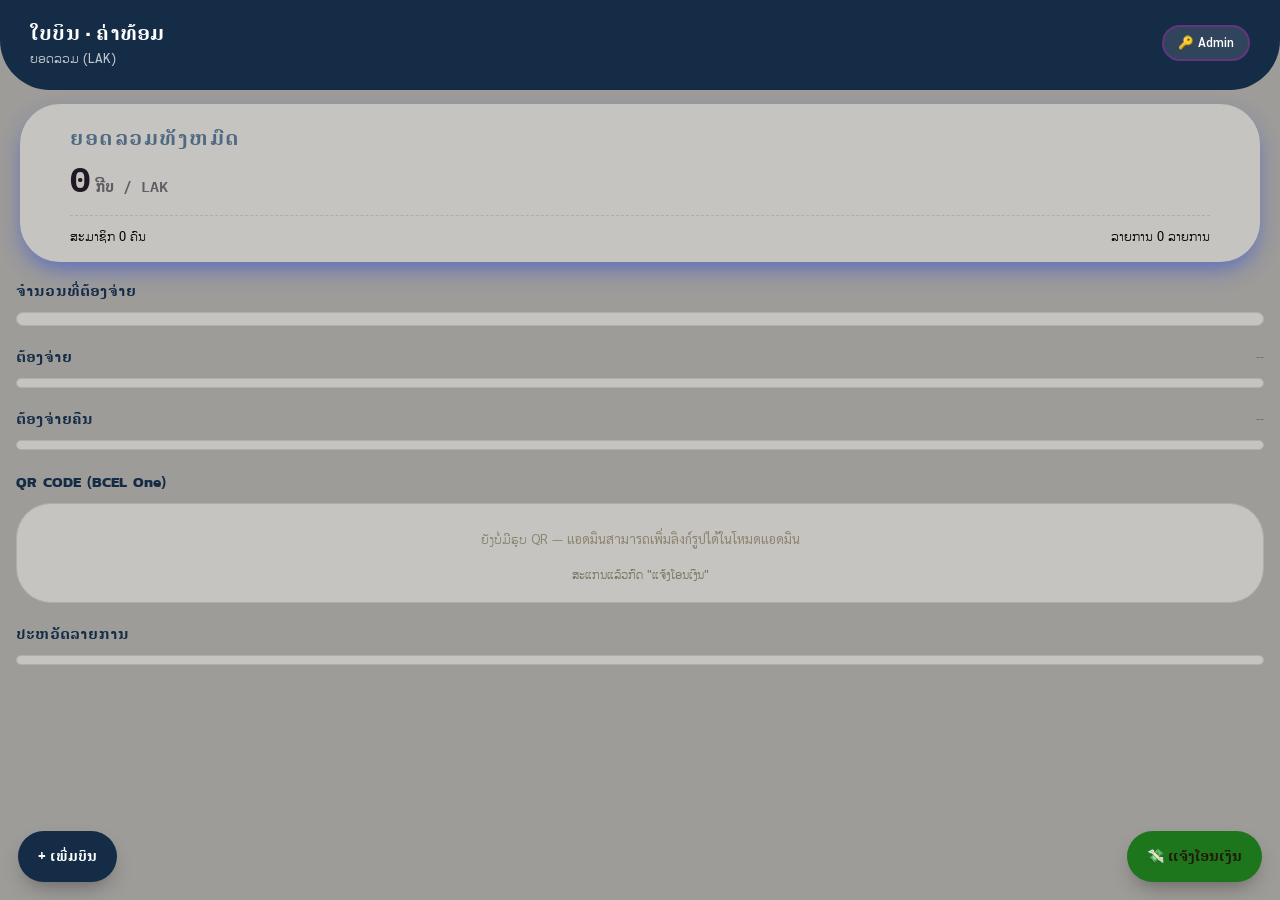
==== Desktop/harn-ngan/index.html @ 6eb69b97 "004" ====
<!DOCTYPE html>
<html lang="la">
<head>
<meta charset="UTF-8">
<meta name="viewport" content="width=device-width, initial-scale=1.0, maximum-scale=1.0">
<title>ໃບບິນຄ່າທ້ອມ (LAK)</title>


<link rel="preconnect" href="https://fonts.googleapis.com">
<link rel="preconnect" href="https://fonts.gstatic.com" crossorigin>
<link href="https://fonts.googleapis.com/css2?family=Phetsarath&family=Kanit:wght@600;700;800&family=Sarabun:wght@400;500;600;700&family=IBM+Plex+Mono:wght@500;600;700&display=swap" rel="stylesheet">
<!-- Firebase (compat SDK — simplest for CDN + runTransaction) -->
<script src="https://www.gstatic.com/firebasejs/10.12.2/firebase-app-compat.js"></script>
<script src="https://www.gstatic.com/firebasejs/10.12.2/firebase-database-compat.js"></script>

<style>
/* ============================================================
   DESIGN TOKENS
   ============================================================
   ink    : #182226  near-black ledger ink
   paper  : #ECE7D8  aged ledger-paper (khaki-warm, not cream-default)
   navy   : #142C46  BCEL-style deep bank navy   (primary)
   navy2  : #1F4368  lighter navy (surfaces)
   gold   : #C79A3E  temple-gold accent (owed-to-you / positive)
   coral  : #B85138  debt-red (you-owe / negative)
   line   : #D8D0B8  hairline on paper
   ============================================================ */
:root{
  --ink:#211826; --paper:#9d9c99; --navy:#142C46; --navy2:#1F4368;
  --gold:#1e761c; --coral:#B85138; --line:#afadaf; --paper-card:#d6d5d0b8;
  --ok:#3F7D5C; --radius:35px;
}
*{box-sizing:border-box; -webkit-tap-highlight-color:transparent;}
html,body{margin:0;padding:0;}
body{
  background:var(--paper);
  color:var(--ink);
  font-family:'Phetsarath','Sarabun',sans-serif;
  min-height:100vh;
  padding-bottom:96px;
}
h1,h2,h3,.display{font-family:'Phetsarath','Kanit',sans-serif; letter-spacing:.2px;}
.mono{font-family:'IBM Plex Mono',monospace;}
button{font-family:inherit; cursor:pointer;}
button:disabled{opacity:.5; cursor:not-allowed;}

/* ---------- Top bar ---------- */
.topbar{
  background:var(--navy); color:#ffffff;
  padding:18px 30px 22px;
  border-radius:0 0 50px 50px;
  position:relative;
}
.topbar .brand{display:flex; align-items:center; justify-content:space-between;}
.topbar h1{margin:0; font-size:20px; font-weight:800; color:#ffffff;}
.topbar .sub{margin:2px 0 0; font-size:12.5px; opacity:.72; font-weight:500;}
.admin-btn{
  background:rgba(255,255,255,.12); color:#fff; border:2px solid rgba(255, 0, 225, 0.25);
  border-radius:999px; padding:7px 14px; font-size:12.5px; font-weight:600;
}
.admin-btn.active{background:var(--gold); color:#20180a; border-color:var(--gold);}

/* ---------- Ticket / receipt hero (signature element) ---------- */
.ticket{
  margin:14px 20px 18px; background:var(--paper-card);
  border-radius:40px; position:relative;
  box-shadow:0 10px 24px -5px rgba(0, 41, 245, 0.45);
  padding:20px 50px 16px;
}

.ticket::before{ top:-1px; }
.ticket::after{ bottom:-1px; transform:scaleY(-1); }
.ticket .eyebrow{
  font-size:20px; text-transform:uppercase; letter-spacing:1.5px; font-weight:700;
  color:var(--navy2); opacity:.7;
}
.ticket .total{
  font-size:34px; font-weight:700; margin:4px 0 2px; display:flex; align-items:baseline; gap:6px;
}
.ticket .total small{font-size:15px; font-weight:600; opacity:.6;}
.ticket .meta-row{
  display:flex; justify-content:space-between; margin-top:14px; padding-top:12px;
  border-top:1px dashed var(--line); font-size:12.5px; color:#080808;
}

/* ---------- Section labels ---------- */
.section{padding:0 16px; margin-bottom:20px;}
.section-head{display:flex; align-items:center; justify-content:space-between; margin-bottom:10px;}
.section-head h2{font-size:15px; margin:0; font-weight:700; color:var(--navy);}
.section-head .count{font-size:11.5px; color:#7a7460; font-weight:600;}

/* ---------- Cards ---------- */
.card{
  background:var(--paper-card); border-radius:var(--radius); padding:14px 16px; margin-bottom:10px;
  border:1px solid var(--line);
}
.balance-row{display:flex; align-items:center; justify-content:space-between; gap:10px;}
.balance-row .name{font-weight:600; font-size:14.5px;}
.balance-row .amt{font-weight:700; font-size:15px;}
.amt.pos{color:var(--ok);}
.amt.neg{color:var(--coral);}
.tag{font-size:10.5px; padding:2px 8px; border-radius:999px; font-weight:700; letter-spacing:.3px;}
.tag.pos{background:#e4f1ea; color:var(--ok);}
.tag.neg{background:#f4e6e0; color:var(--coral);}

.settle-item{display:flex; align-items:center; gap:10px; padding:12px 0; border-bottom:1px solid var(--line);}
.settle-item:last-child{border-bottom:none;}
.settle-arrow{color:var(--navy2); font-size:16px;}
.settle-names{flex:1; font-size:13.5px; font-weight:600;}
.settle-amt{font-weight:700; font-size:14px; color:var(--navy);}
.pay-btn{
  background:var(--navy); color:#fff; border:none; border-radius:8px; padding:7px 12px;
  font-size:12px; font-weight:700;
}

.expense-row{display:flex; justify-content:space-between; align-items:flex-start; padding:10px 0; border-bottom:1px solid var(--line);}
.expense-row:last-child{border-bottom:none;}
.expense-row .desc{font-weight:600; font-size:13.5px;}
.expense-row .meta{font-size:11.5px; color:#7a7460; margin-top:2px;}
.expense-row .amt{font-weight:700; font-size:14px;}

.empty{text-align:center; padding:28px 10px; color:#8b8570; font-size:13px;}

/* ---------- QR card ---------- */
.qr-card{display:flex; flex-direction:column; align-items:center; gap:10px; padding:18px 16px;}
.qr-card img{width:180px; height:180px; object-fit:contain; border-radius:8px; background:#fff; border:1px solid var(--line);}
.qr-card .cap{font-size:12px; color:#7a7460; text-align:center;}

/* ---------- FAB ---------- */
.fab{
  position:fixed; right:18px; bottom:18px; background:var(--gold); color:#221a08;
  border:none; border-radius:999px; padding:15px 20px; font-weight:800; font-size:14px;
  box-shadow:0 10px 22px -8px rgba(0,0,0,.4); display:flex; align-items:center; gap:8px; z-index:40;
}

/* ---------- Modal ---------- */
.overlay{
  position:fixed; inset:0; background:rgba(15,20,24,.55); display:none;
  align-items:flex-end; justify-content:center; z-index:100;
}
.overlay.show{display:flex;}
.sheet{
  background:var(--paper-card); width:100%; max-width:480px; border-radius:20px 20px 0 0;
  padding:20px 18px calc(20px + env(safe-area-inset-bottom)); max-height:88vh; overflow-y:auto;
  animation:slideup .22s ease-out;
}
@keyframes slideup{from{transform:translateY(24px); opacity:0;} to{transform:translateY(0); opacity:1;}}
.sheet h3{margin:0 0 4px; font-size:18px; color:var(--navy);}
.sheet .close{position:absolute; top:14px; right:16px; background:none; border:none; font-size:20px; color:#8b8570;}
.field{margin-bottom:14px;}
.field label{display:block; font-size:12.5px; font-weight:600; color:#54503f; margin-bottom:5px;}
.field input, .field select, .field textarea{
  width:100%; padding:11px 12px; border-radius:10px; border:1px solid var(--line);
  font-size:14.5px; font-family:'Phetsarath','Sarabun',sans-serif; background:#fff;
}
.field input.mono{font-family:'IBM Plex Mono',monospace;}
.payer-row{display:flex; gap:7px; align-items:center; margin-bottom:8px;}
.payer-row select{flex:1.3;}
.payer-row input{flex:1; min-width:0;}
.payer-row .rm-payer{
  background:none; border:none; color:var(--coral); font-size:18px; font-weight:800; flex:0 0 auto; padding:0 4px;
}
.chip-list{display:flex; flex-wrap:wrap; gap:8px;}
.chip{
  padding:8px 13px; border-radius:999px; border:1px solid var(--line); font-size:13px; font-weight:600;
  background:#fff; color:var(--ink);
}
.chip.on{background:var(--navy); color:#fff; border-color:var(--navy);}
.primary-btn{
  width:100%; background:var(--navy); color:#fff; border:none; border-radius:12px; padding:13px;
  font-weight:700; font-size:15px; display:flex; align-items:center; justify-content:center; gap:8px;
}
.ghost-btn{
  width:100%; background:transparent; color:var(--coral); border:1px solid var(--coral); border-radius:12px;
  padding:11px; font-weight:700; font-size:14px; margin-top:8px;
}
.err-msg{color:var(--coral); font-size:12.5px; margin-top:6px; font-weight:600; display:none;}
.err-msg.show{display:block;}
.spinner{
  width:15px; height:15px; border:2px solid rgba(255,255,255,.4); border-top-color:#fff;
  border-radius:50%; animation:spin .6s linear infinite;
}
@keyframes spin{to{transform:rotate(360deg);}}

/* payment request card (admin) */
.req-card{padding:14px 16px;}
.req-card .top{display:flex; justify-content:space-between; align-items:center; margin-bottom:6px;}
.req-card .who{font-weight:700; font-size:14px;}
.req-card .status-pill{font-size:10.5px; padding:2px 9px; border-radius:999px; font-weight:700;}
.status-pill.pending{background:#f4ecd6; color:#8a6a1c;}
.status-pill.approved{background:#e4f1ea; color:var(--ok);}
.status-pill.partial{background:#eee1d2; color:#96602c;}
.status-pill.rejected{background:#f4e6e0; color:var(--coral);}
.req-card .num{font-size:12px; color:#7a7460; margin-bottom:10px;}
.req-actions{display:flex; gap:8px;}
.req-actions button{flex:1; border:none; border-radius:9px; padding:9px 6px; font-size:12px; font-weight:700;}
.act-full{background:var(--ok); color:#fff;}
.act-partial{background:var(--gold); color:#20180a;}
.act-reject{background:var(--coral); color:#fff;}

.member-pill{
  display:flex; align-items:center; justify-content:space-between; padding:10px 4px;
  border-bottom:1px solid var(--line); font-size:13.5px;
}
.member-pill:last-child{border-bottom:none;}
.del-x{background:none; border:none; color:var(--coral); font-size:16px; font-weight:800;}

.toast{
  position:fixed; left:50%; bottom:90px; transform:translateX(-50%);
  background:var(--ink); color:#fff; padding:10px 18px; border-radius:999px; font-size:13px;
  z-index:200; opacity:0; transition:opacity .25s; font-weight:600; pointer-events:none;
}
.toast.show{opacity:1;}

.lock-screen{
  position:fixed; inset:0; background:var(--navy); color:#fff; display:flex; flex-direction:column;
  align-items:center; justify-content:center; gap:16px; z-index:300; padding:24px; text-align:center;
}
.lock-screen input{
  width:200px; text-align:center; letter-spacing:8px; font-size:22px; padding:12px; border-radius:12px;
  border:none; font-family:'IBM Plex Mono',monospace;
}
.hidden{display:none !important;}
</style>
</head>
<body>

<!-- ============ TOP BAR ============ -->
<div class="topbar">
  <div class="brand">
    <div>
      <h1>ໃບບິນ · ຄ່າທ້ອມ</h1>
      <p class="sub" id="groupSubtitle">ຍອດລວມ (LAK)</p>
    </div>
    <button class="admin-btn" id="adminToggleBtn">🔑 Admin</button>
  </div>
</div>

<!-- ============ HERO TICKET ============ -->
<div class="ticket">
  <div class="eyebrow">ຍອດລວມທັງຫມົດ</div>
  <div class="total mono"><span id="totalExpense">0</span><small>ກີບ / LAK</small></div>
  <div class="meta-row">
    <span id="memberCountLabel">ສະມາຊິກ 0 ຄົນ</span>
    <span id="expenseCountLabel">ລາຍການ 0 ລາຍການ</span>
  </div>
</div>

<!-- ============ BALANCES ============ -->
<div class="section">
  <div class="section-head"><h2>ຈຳນວນທີ່ຕ້ອງຈ່າຍ</h2><span class="count" id="balanceCount"></span></div>
  <div id="balanceList" class="card" style="padding:6px 16px;"></div>
</div>

<!-- ============ SETTLEMENT SUGGESTIONS (hub: everyone <-> collector/Admin) ============ -->
<div class="section">
  <div class="section-head"><h2>ຕ້ອງຈ່າຍ</h2><span class="count">--</span></div>
  <div id="settleInList" class="card" style="padding:4px 16px;"></div>
</div>

<div class="section">
  <div class="section-head"><h2>ຕ້ອງຈ່າຍຄືນ</h2><span class="count">--</span></div>
  <div id="settleOutList" class="card" style="padding:4px 16px;"></div>
</div>

<!-- ============ QR ============ -->
<div class="section">
  <div class="section-head"><h2>QR CODE (BCEL One)</h2></div>
  <div class="card qr-card">
    <img id="qrImg" src="" alt="BCEL One QR" style="display:none;">
    <button type="button" class="pay-btn" id="downloadQrBtn" style="display:none; margin-top:4px; background:var(--navy2);">📥 ດາວໂຫລດ QR Code</button>
    <div id="qrEmpty" class="empty" style="padding:8px;">ຍັງບໍ່ມີຮູບ QR — แอดมินสามารถเพิ่มลิงก์รูปได้ในโหมดแอดมิน</div>
    <div class="cap">ສະແກນແລ້ວກົດ "ແຈ້ງໂອນເງິນ" </div>
  </div>
</div>


<!-- ============ EXPENSE HISTORY ============ -->
<div class="section">
  <div class="section-head"><h2>ປະຫວັດລາຍການ</h2><span class="count" id="expListCount"></span></div>
  <div id="expenseList" class="card" style="padding:4px 16px;"></div>
</div>

<!-- ============ ADMIN: MEMBERS ============ -->
<div class="section admin-only hidden" id="adminMembersSection">
  <div class="section-head"><h2>ຈັດການສະມາຊິກ</h2></div>
  <div class="card" style="padding:6px 16px;" id="memberMgmtList"></div>
  <div class="card">
    <div class="field" style="margin-bottom:8px;">
      <input type="text" id="newMemberName" placeholder="ຊື່ສະມາຊິກໃໝ່">
    </div>
    <button class="primary-btn" id="addMemberBtn"><span>+ ເພີ່ມສະມາຊິກ</span></button>
  </div>
</div>

<!-- ============ ADMIN: PAYMENT REQUESTS ============ -->
<div class="section admin-only hidden" id="adminRequestsSection">
  <div class="section-head"><h2>ຄຳຂໍແຈ້ງໂອນເງິນ</h2><span class="count" id="reqCount"></span></div>
  <div id="requestList"></div>
</div>

<!-- ============ ADMIN: QR + SETTINGS ============ -->
<div class="section admin-only hidden" id="adminSettingsSection">
  <div class="section-head"><h2>ຕັ້ງຄ່າກຸ່ນ</h2></div>
  <div class="card">
    <div class="field">
      <label>ຜູ້ດູແລ (Admin ທີ່ທຸກຄົນໂອນເງິນໄປຮວມ)</label>
      <select id="collectorSelect"></select>
    </div>
    <button class="primary-btn" id="saveCollectorBtn"><span>ບັນທຶກຜູ້ດູແລ</span></button>
    <p style="font-size:11.5px; color:#7a7460; margin:10px 0 0;">ทุกคน (ยกเว้นคนนี้) จะโอนเงินเข้าหาคนนี้ก่อน แล้วคนนี้จะเป็นคนโอนคืนให้คนที่สำรองจ่ายเกินส่วนของตัวเอง</p>
  </div>
  <div class="card">
    <div class="field">
      <label>ลิงก์รูป QR BCEL One (Static Image URL)</label>
      <input type="text" id="qrUrlInput" placeholder="https://...">
    </div>
    <button class="primary-btn" id="saveQrBtn"><span>บันทึกลิงก์ QR</span></button>
  </div>
</div>

<!-- ============ ADMIN: LOGS ============ -->
<div class="section admin-only hidden" id="adminLogsSection">
  <div class="section-head"><h2>ປະຫວັດ (Audit Log)</h2></div>
  <div id="logList" class="card" style="padding:6px 16px; max-height:260px; overflow-y:auto;"></div>
</div>

<!-- ============ FAB ============ -->
<button class="fab" id="payFab">💸 ແຈ້ງໂອນເງິນ</button>
<button class="fab" id="addExpFab" style="right:auto; left:18px; background:var(--navy); color:#fff;">+ ເພີ່ມບິນ</button>

<!-- ============ MODAL: MARK AS PAID ============ -->
<div class="overlay" id="payOverlay">
  <div class="sheet" style="position:relative;">
    <button class="close" data-close="payOverlay">✕</button>
    <h3>แจ้งโอนเงิน</h3>
    <p style="font-size:12.5px; color:#7a7460; margin-top:0;"> </p>
    <div class="field">
      <label>ຂ້ອຍແມ່ນໃຜ</label>
      <select id="payFromSelect"></select>
    </div>
    <div class="field">
      <label>ໂອນໃຫ້ໃຜ</label>
      <input type="text" id="payToDisplay" disabled class="mono" style="background:#f0ece0;">
    </div>
    <div class="field">
      <label>ຈຳນວນເງິນ (ກີບ)</label>
      <input type="number" min="1" step="1" class="mono" id="payAmountInput" placeholder="เช่น 30000">
      <div class="err-msg" id="payErr">ໃສ່ຈຳນວນເງິນທີ່ຖືກຕ້ອງ (ຫລາຍກວ່າ 0)</div>
    </div>
    <button class="primary-btn" id="submitPayBtn"><span>ສົ່ງຄຳຂໍແຈ້ງໂອນເງິນ</span></button>
  </div>
</div>

<!-- ============ MODAL: ADD EXPENSE ============ -->
<div class="overlay" id="expOverlay">
  <div class="sheet" style="position:relative;">
    <button class="close" data-close="expOverlay">✕</button>
    <h3>ເພີ່ມລາຍການຄ່າໃຊ້ຈ່າຍ</h3>
    <div class="field">
      <label>ລາຍລະອຽດ</label>
      <input type="text" id="expDescInput" placeholder=" ເຊັ່ນ ກະທ້ອມ ">
    </div>

    <div class="field">
      <label>ໃຜອອກເງຶນນຳແນ່ — ເພີ່ມໄດ້ຫລາຍຄົນ</label>
      <div id="payerRows"></div>
      <button type="button" class="ghost-btn" id="addPayerRowBtn" style="color:var(--navy); border-color:var(--navy); margin-top:4px;">+ ເພີ່ມຄົນອອກເງິນ</button>
    </div>

    <div class="card" style="background:#F1EDE0; margin:12px 0;">
      <div style="display:flex; justify-content:space-between; font-size:13px; font-weight:700;">
        <span>ຍອດລວມບິນນີ້</span>
        <span class="mono" id="expTotalPreview">0 ກີບ</span>
      </div>
    </div>

    <div class="field">
      <label> ຫານໃຜແນ່ </label>
      <div class="chip-list" id="expSplitChips"></div>
    </div>
    <div class="err-msg" id="expErr">ໃສ່ຂໍ້ມູນໃຫ້ຄົບ-ຖືກຕ້ອງ</div>
    <button class="primary-btn" id="submitExpBtn"><span>ບັນທຶກລາຍການ</span></button>
  </div>
</div>

<!-- ============ MODAL: PARTIAL/CUSTOM APPROVE ============ -->
<div class="overlay" id="partialOverlay">
  <div class="sheet" style="position:relative;">
    <button class="close" data-close="partialOverlay">✕</button>
    <h3>อนุมัติยอดบางส่วน / กำหนดเอง</h3>
    <div class="field">
      <label>ยอดที่จะอนุมัติ (กีบ)</label>
      <input type="number" min="1" step="1" class="mono" id="partialAmountInput">
    </div>
    <button class="primary-btn" id="confirmPartialBtn"><span>ยืนยันอนุมัติ</span></button>
  </div>
</div>

<!-- ============ MODAL: REJECT REASON ============ -->
<div class="overlay" id="rejectOverlay">
  <div class="sheet" style="position:relative;">
    <button class="close" data-close="rejectOverlay">✕</button>
    <h3>ปฏิเสธคำขอ</h3>
    <div class="field">
      <label>เหตุผล</label>
      <textarea id="rejectReasonInput" rows="3" placeholder="ระบุเหตุผล เช่น ยอดไม่ตรง"></textarea>
    </div>
    <button class="primary-btn" style="background:var(--coral);" id="confirmRejectBtn"><span>ยืนยันปฏิเสธ</span></button>
  </div>
</div>

<!-- ============ ADMIN PIN LOCK ============ -->
<div class="lock-screen hidden" id="pinLock">
  <h3 style="margin:0;">🔑 โหมดแอดมิน</h3>
  <p style="opacity:.75; font-size:13px; margin:0;">กรอกรหัส PIN เพื่อเข้าสู่โหมดจัดการ</p>
  <input type="password" id="pinInput" inputmode="numeric" maxlength="8" placeholder="••••">
  <div class="err-msg show" id="pinErr" style="display:none; color:#ffb3a0;">รหัสไม่ถูกต้อง</div>
  <button class="primary-btn" style="width:200px;" id="pinSubmitBtn"><span>เข้าสู่ระบบ</span></button>
  <button class="ghost-btn" style="width:200px; color:#fff; border-color:rgba(255,255,255,.4);" id="pinCancelBtn">ยกเลิก</button>
</div>

<div class="toast" id="toast"></div>

<script>
/* ================================================================
   FIREBASE INIT
   ---------------------------------------------------------------
   👉 แทนที่ config ด้านล่างด้วยค่าจากโปรเจกต์ Firebase ของคุณ
   (Firebase Console > Project settings > SDK setup and configuration)
   ใช้ Realtime Database เท่านั้น (ไม่ใช้ Firebase Storage)
   ================================================================ */
// For Firebase JS SDK v7.20.0 and later, measurementId is optional
const firebaseConfig = {
  apiKey: "AIzaSyBUFJJsUYhXB5HIM3r7bOIp6tHrchi5UxE",
  authDomain: "cosmo-b.firebaseapp.com",
  databaseURL: "https://cosmo-b-default-rtdb.asia-southeast1.firebasedatabase.app",
  projectId: "cosmo-b",
  storageBucket: "cosmo-b.firebasestorage.app",
  messagingSenderId: "977636102498",
  appId: "1:977636102498:web:a8b78d9a7177615e511c3b",
  measurementId: "G-XJKJDGK7L7"
};

firebase.initializeApp(firebaseConfig);
const db = firebase.database();

/* Suggested Realtime Database security rules (paste in Firebase console):
{
  "rules": {
    "members":  { ".read": true, ".write": true },
    "expenses": { ".read": true, ".write": true },
    "payments": { ".read": true, ".write": true },
    "logs":     { ".read": true, ".write": true, ".indexOn": ["ts"] },
    "settings": { ".read": true, ".write": true }
  }
}
NOTE: these open rules are fine for a small trusted friend-group demo. Since the
Admin PIN here is only a client-side UI gate (not real auth), do not use this
for anything beyond a casual private group — anyone with the DB URL could
technically write directly. For real protection, move PIN verification to
Firebase Auth + custom claims or Cloud Functions.
*/

let state = {
  members: {},      // id -> {name, balance}
  expenses: {},      // id -> {...}
  payments: {},      // id -> {...}
  settings: {},
  isAdmin: false
};

/* ---------------- helpers ---------------- */
function fmt(n){ return Math.round(n).toLocaleString('en-US'); }
function toast(msg){
  const t = document.getElementById('toast');
  t.textContent = msg; t.classList.add('show');
  clearTimeout(t._timer);
  t._timer = setTimeout(()=>t.classList.remove('show'), 2200);
}
function openSheet(id){ document.getElementById(id).classList.add('show'); }
function closeSheet(id){ document.getElementById(id).classList.remove('show'); }
document.querySelectorAll('[data-close]').forEach(b=>{
  b.addEventListener('click', ()=>closeSheet(b.dataset.close));
});
function setLoading(btn, loading, label){
  btn.disabled = loading;
  btn.querySelector('span').innerHTML = loading ? '<span class="spinner"></span>' : label;
}
function membersArr(){
  return Object.entries(state.members).map(([id,m])=>({id, ...m}));
}
function validAmount(v){
  if (v === '' || v === null || v === undefined) return null;
  const n = Number(v);
  if (!Number.isFinite(n) || n <= 0) return null;
  return Math.round(n);
}

/* ---------------- realtime listeners ---------------- */
db.ref('members').on('value', snap=>{ state.members = snap.val() || {}; renderAll(); });
db.ref('expenses').on('value', snap=>{ state.expenses = snap.val() || {}; renderAll(); });
db.ref('payments').on('value', snap=>{ state.payments = snap.val() || {}; renderAll(); });
db.ref('settings').on('value', snap=>{ state.settings = snap.val() || {}; renderAll(); });
db.ref('logs').limitToLast(60).on('value', snap=>{ renderLogs(snap.val() || {}); });

/* ---------------- audit log ---------------- */
function writeLog(message){
  db.ref('logs').push({
    message,
    role: state.isAdmin ? 'admin' : 'member',
    ts: firebase.database.ServerValue.TIMESTAMP
  });
}

/* ================================================================
   RENDER
   ================================================================ */
function renderAll(){
  renderHero();
  renderBalances();
  renderSettlement();
  renderQr();
  renderExpenses();
  if(state.isAdmin){
    renderMemberMgmt();
    renderRequests();
    renderCollectorSelect();
  }
}

function renderCollectorSelect(){
  const sel = document.getElementById('collectorSelect');
  const members = membersArr();
  const current = state.settings.collectorMemberId;
  sel.innerHTML = members.map(m=>`<option value="${m.id}" ${m.id===current?'selected':''}>${escapeHtml(m.name)}</option>`).join('');
}

function renderHero(){
  const exps = Object.values(state.expenses);
  const total = exps.reduce((s,e)=>s+(e.amount||0),0);
  document.getElementById('totalExpense').textContent = fmt(total);
  document.getElementById('memberCountLabel').textContent = `ສະມາຊິກ ${membersArr().length} คน`;
  document.getElementById('expenseCountLabel').textContent = `ລາຍການ ${exps.length} ລາຍການ`;
}

function renderBalances(){
  const list = document.getElementById('balanceList');
  const members = membersArr();
  const collectorId = state.settings.collectorMemberId;
  document.getElementById('balanceCount').textContent = members.length + ' คน';
  if(members.length === 0){
    list.innerHTML = '<div class="empty">ຍັງບໍ່ມີສະມາຊິກ — ໃຫ້ແອັດມິນເພີ່ມສະມາຊິກກ່ອນ</div>';
    return;
  }
  list.innerHTML = members
    .sort((a,b)=>(b.balance||0)-(a.balance||0))
    .map(m=>{
      const bal = Math.round(m.balance||0);
      const cls = bal >= 0 ? 'pos' : 'neg';
      const isCollector = m.id === collectorId;
      const tagText = isCollector ? 'ຜູ້ດູແລກອງກາງ' : (bal >= 0 ? 'ຖ້າຮັບເງຶນ' : 'ຕ້ອງຈ່າຍ');
      const showRefundBtn = state.isAdmin && !isCollector && bal > 0 && collectorId;
      return `<div class="balance-row" style="padding:10px 0; border-bottom:1px solid var(--line);">
        <span class="name">${escapeHtml(m.name)}</span>
        <span style="display:flex; align-items:center; gap:8px;">
          <span class="tag ${isCollector ? '' : cls}" ${isCollector ? 'style="background:#eee1cf; color:#8a6a1c;"' : ''}>${tagText}</span>
          <span class="amt mono ${cls}">${fmt(Math.abs(bal))}</span>
          ${showRefundBtn ? `<button class="pay-btn" data-refund="${m.id}">คืนเงิน</button>` : ''}
        </span>
      </div>`;
    }).join('');
  list.querySelectorAll('[data-refund]').forEach(b=>{
    b.addEventListener('click', ()=>refundCreditor(b.dataset.refund));
  });
}

/* Admin: directly record that the collector refunded a creditor member. */
function refundCreditor(memberId){
  const collectorId = state.settings.collectorMemberId;
  const member = state.members[memberId];
  if(!collectorId || !member) return;
  const suggested = Math.round(member.balance || 0);
  const val = prompt(`คืนเงินให้ ${member.name} เท่าไหร่ (กีบ)?`, suggested);
  if(val === null) return;
  const amount = validAmount(val);
  if(!amount){ toast('จำนวนเงินไม่ถูกต้อง'); return; }

  Promise.all([
    db.ref('members/'+collectorId+'/balance').transaction(cur => Math.round((cur||0) + amount)),
    db.ref('members/'+memberId+'/balance').transaction(cur => Math.round((cur||0) - amount))
  ]).then(()=>{
    const collectorName = state.members[collectorId]?.name || '—';
    return db.ref('payments').push({
      from: collectorId, to: memberId, amountTransferred: amount, resolvedAmount: amount,
      status: 'approved', note: 'คืนเงินจากกองกลาง', ts: firebase.database.ServerValue.TIMESTAMP
    }).then(()=>{
      writeLog(`กองกลาง (${collectorName}) โอนคืนให้ ${member.name} จำนวน ${fmt(amount)} ກີບ`);
      toast('บันทึกการคืนเงินแล้ว');
    });
  }).catch(()=>toast('เกิดข้อผิดพลาด ลองใหม่อีกครั้ง'));
}

/* Hub model: everyone settles through the designated collector (Admin),
   not with each other directly. Debtors -> collector, collector -> creditors. */
function renderSettlement(){
  const inList = document.getElementById('settleInList');
  const outList = document.getElementById('settleOutList');
  const collectorId = state.settings.collectorMemberId;
  const collector = state.members[collectorId];

  if(!collectorId || !collector){
    const msg = '<div class="empty">ยังไม่ได้ตั้งค่า "ຜູ້ດູແລກອງກາງ" — ให้แอดมินตั้งค่าก่อนในโหมดแอดมิน</div>';
    inList.innerHTML = msg; outList.innerHTML = msg;
    return;
  }

  const members = membersArr().filter(m=>m.id !== collectorId);
  const debtors = members.filter(m=>Math.round(m.balance||0) < 0);
  const creditors = members.filter(m=>Math.round(m.balance||0) > 0);

  inList.innerHTML = debtors.length===0
    ? '<div class="empty">ບໍ່ມີຄົນໃດຕິດຄ້າງກັບຜູ້ດູແລ 🎉</div>'
    : debtors.map(m=>`
      <div class="settle-item">
        <span class="settle-names">${escapeHtml(m.name)} <span class="settle-arrow">→</span> ${escapeHtml(collector.name)}</span>
        <span class="settle-amt mono">${fmt(Math.abs(m.balance))} ກີບ</span>
      </div>`).join('');

  outList.innerHTML = creditors.length===0
    ? '<div class="empty">ຜູ້ດູແລບໍ່ໄດ້ຄ້າງເງິນໃຜ 🎉</div>'
    : creditors.map(m=>`
      <div class="settle-item">
        <span class="settle-names">${escapeHtml(collector.name)} <span class="settle-arrow">→</span> ${escapeHtml(m.name)}</span>
        <span class="settle-amt mono">${fmt(m.balance)} ກີບ</span>
      </div>`).join('');
}

function renderQr(){
  const url = state.settings.qrImageUrl;
  const img = document.getElementById('qrImg');
  const empty = document.getElementById('qrEmpty');
  const dlBtn = document.getElementById('downloadQrBtn');

  if(url){ 
    img.src = url; 
    img.style.display = 'block'; 
    if(dlBtn) dlBtn.style.display = 'inline-block';
    empty.style.display = 'none'; 
  } else { 
    img.style.display = 'none'; 
    if(dlBtn) dlBtn.style.display = 'none';
    empty.style.display = 'block'; 
  }
  document.getElementById('qrUrlInput').value = url || '';
}

function renderExpenses(){
  const list = document.getElementById('expenseList');
  const exps = Object.entries(state.expenses).sort((a,b)=>(b[1].ts||0)-(a[1].ts||0));
  document.getElementById('expListCount').textContent = exps.length + ' รายการ';
  if(exps.length === 0){ list.innerHTML = '<div class="empty">ยังไม่มีรายการค่าใช้จ่าย</div>'; return; }
  list.innerHTML = exps.map(([id,e])=>{
    const payers = e.payers || (e.paidBy ? [{memberId:e.paidBy, amount:e.amount}] : []); // back-compat
    const payerText = payers.map(p=>{
      const nm = state.members[p.memberId]?.name || '—';
      return `${escapeHtml(nm)} (${fmt(p.amount)}${p.note ? ' · '+escapeHtml(p.note) : ''})`;
    }).join(', ');
    const splitCount = (e.splitAmong||[]).length;
    return `<div class="expense-row">
      <div>
        <div class="desc">${escapeHtml(e.description||'-')}</div>
        <div class="meta">ออกเงิน: ${payerText || '—'} · หาร ${splitCount} คน</div>
      </div>
      <div class="amt mono">${fmt(e.amount)}</div>
    </div>`;
  }).join('');
}

function renderMemberMgmt(){
  const list = document.getElementById('memberMgmtList');
  const members = membersArr();
  if(members.length===0){ list.innerHTML='<div class="empty">ຍິງບໍ່ມີສະມາຊິກ</div>'; return; }
  list.innerHTML = members.map(m=>`
    <div class="member-pill">
      <span>${escapeHtml(m.name)} <span class="mono" style="color:#7a7460; font-size:12px;">(${fmt(m.balance||0)})</span></span>
      <button class="del-x" data-del-member="${m.id}">✕</button>
    </div>`).join('');
  list.querySelectorAll('[data-del-member]').forEach(btn=>{
    btn.addEventListener('click', ()=>deleteMember(btn.dataset.delMember));
  });
}

function renderRequests(){
  const list = document.getElementById('requestList');
  const entries = Object.entries(state.payments).sort((a,b)=>(b[1].ts||0)-(a[1].ts||0));
  document.getElementById('reqCount').textContent = entries.filter(([,p])=>p.status==='pending').length + ' รอดำเนินการ';
  if(entries.length===0){ list.innerHTML='<div class="card empty">ยังไม่มีคำขอแจ้งโอน</div>'; return; }
  list.innerHTML = entries.map(([id,p])=>{
    const fromName = state.members[p.from]?.name || '—';
    const toName = state.members[p.to]?.name || '—';
    const pillClass = p.status;
    const pillText = {pending:'รอตรวจสอบ', approved:'อนุมัติแล้ว', partial:'อนุมัติบางส่วน', rejected:'ปฏิเสธ'}[p.status] || p.status;
    const actions = p.status==='pending' ? `
      <div class="req-actions">
        <button class="act-full" data-full="${id}">✓ Full</button>
        <button class="act-partial" data-partial="${id}">± Partial</button>
        <button class="act-reject" data-reject="${id}">✕ Reject</button>
      </div>` : (p.status==='rejected' && p.rejectReason ? `<div class="meta" style="font-size:11.5px; color:#7a7460;">เหตุผล: ${escapeHtml(p.rejectReason)}</div>` : '');
    return `<div class="card req-card">
      <div class="top">
        <span class="who">${escapeHtml(fromName)} → ${escapeHtml(toName)}</span>
        <span class="status-pill ${pillClass}">${pillText}</span>
      </div>
      <div class="num mono">แจ้งโอน ${fmt(p.amountTransferred)} ກີບ${p.resolvedAmount!==undefined ? ` · อนุมัติจริง ${fmt(p.resolvedAmount)} ກີບ` : ''}</div>
      ${actions}
    </div>`;
  }).join('');

  list.querySelectorAll('[data-full]').forEach(b=>b.addEventListener('click', ()=>approvePayment(b.dataset.full, 'full')));
  list.querySelectorAll('[data-partial]').forEach(b=>b.addEventListener('click', ()=>openPartialModal(b.dataset.partial)));
  list.querySelectorAll('[data-reject]').forEach(b=>b.addEventListener('click', ()=>openRejectModal(b.dataset.reject)));
}

function renderLogs(logs){
  const list = document.getElementById('logList');
  const entries = Object.values(logs).sort((a,b)=>(b.ts||0)-(a.ts||0));
  if(entries.length===0){ list.innerHTML='<div class="empty">ยังไม่มีประวัติ</div>'; return; }
  list.innerHTML = entries.map(l=>{
    const d = l.ts ? new Date(l.ts).toLocaleString('th-TH', {dateStyle:'short', timeStyle:'short'}) : '';
    return `<div style="padding:8px 0; border-bottom:1px solid var(--line); font-size:12.5px;">
      <div>${escapeHtml(l.message)}</div>
      <div style="color:#a09a80; font-size:11px; margin-top:2px;">${d} · ${l.role==='admin'?'ແອັດມິນ':'ສະມາຊິກ'}</div>
    </div>`;
  }).join('');
}

function escapeHtml(s){
  return String(s ?? '').replace(/[&<>"']/g, c=>({'&':'&amp;','<':'&lt;','>':'&gt;','"':'&quot;',"'":'&#39;'}[c]));
}

/* ================================================================
   ADMIN PIN LOCK
   ================================================================ */
document.getElementById('adminToggleBtn').addEventListener('click', ()=>{
  if(state.isAdmin){
    state.isAdmin = false;
    document.getElementById('adminToggleBtn').classList.remove('active');
    document.getElementById('adminToggleBtn').textContent = '🔑 Admin';
    document.querySelectorAll('.admin-only').forEach(el=>el.classList.add('hidden'));
  } else {
    document.getElementById('pinLock').classList.remove('hidden');
    document.getElementById('pinInput').value='';
    document.getElementById('pinErr').style.display='none';
  }
});
document.getElementById('pinCancelBtn').addEventListener('click', ()=>{
  document.getElementById('pinLock').classList.add('hidden');
});
document.getElementById('pinSubmitBtn').addEventListener('click', checkPin);
document.getElementById('pinInput').addEventListener('keydown', e=>{ if(e.key==='Enter') checkPin(); });

function checkPin(){
  const entered = document.getElementById('pinInput').value.trim();
  const real = state.settings.adminPin;
  if(!real){
    // first-time setup: whatever is entered becomes the PIN
    if(entered.length < 4){ 
      document.getElementById('pinErr').textContent = 'ตั้งรหัส PIN อย่างน้อย 4 หลัก';
      document.getElementById('pinErr').style.display='block';
      return;
    }
    db.ref('settings/adminPin').set(entered);
    activateAdmin();
    toast('ตั้งรหัส PIN สำเร็จ — จำไว้สำหรับครั้งถัดไป');
    return;
  }
  if(entered === real){ activateAdmin(); }
  else {
    document.getElementById('pinErr').textContent = 'รหัสไม่ถูกต้อง';
    document.getElementById('pinErr').style.display='block';
  }
}
function activateAdmin(){
  state.isAdmin = true;
  document.getElementById('pinLock').classList.add('hidden');
  document.getElementById('adminToggleBtn').classList.add('active');
  document.getElementById('adminToggleBtn').textContent = '✓ Admin';
  document.querySelectorAll('.admin-only').forEach(el=>el.classList.remove('hidden'));
  renderAll();
}

/* ================================================================
   ADD MEMBER / DELETE MEMBER  (Member-Zero Guard elsewhere)
   ================================================================ */
document.getElementById('addMemberBtn').addEventListener('click', ()=>{
  const btn = document.getElementById('addMemberBtn');
  const input = document.getElementById('newMemberName');
  const name = input.value.trim();
  if(!name){ toast('ກະລຸນາໃສ່ຊື່ສະມາຊິກໃໝ່'); return; }
  setLoading(btn, true, '+ ເພີ່ມສະມາຊິກ');
  const ref = db.ref('members').push();
  ref.set({ name, balance: 0 })
    .then(()=>{ writeLog(`ເພີ່ມສະມາຊິກໃໝ່: ${name}`); input.value=''; toast('ເພີ່ມສະມາຊິກແລ້ວ'); })
    .catch(()=>toast('ເກີດຂໍ້ຜິດພາດ ລອງອີກຄັ້ງ'))
    .finally(()=>setLoading(btn, false, '+ ເພີ່ມສະມາຊິກ'));
});

function deleteMember(id){
  const m = state.members[id];
  if(!m) return;
  if(id === state.settings.collectorMemberId){
    toast('ລົບບໍ່ໄດ້: ຄົນນີ້ຖືກຕັ້ງເປິນຜູ້ດູແລກອງກາງຢູ່ ກະລຸນາປ່ຽນຜູ້ດູແລກອງກາງກ່ອນ');
    return;
  }
  if(Math.round(m.balance||0) !== 0){
    toast('ລົບບໍ່ໄດ້: ສະມາຊິກຍັງມີຍອດຄ້າງຢູ່ ກະລຸນາເຄຍຍອດກ່ອນ');
    return;
  }
  if(!confirm(`ລົບສະມາຊິກ: ${escapeHtml(m.name)}"${m.name}" ใช่หรือไม่?`)) return;
  db.ref('members/'+id).remove()
    .then(()=>{ writeLog(`ລົບສະມາຊິກ: ${m.name}`); toast('ລົບສະມາຊິກແລ້ວ'); })
    .catch(()=>toast('ເກີດຂໍ້ຜິດພາດ ລອງອີກຄັ້ງ'));
}

/* ================================================================
   ADD EXPENSE  (with runTransaction on every affected member balance)
   ================================================================ */
document.getElementById('addExpFab').addEventListener('click', ()=>{
  if(membersArr().length === 0){ toast('ກະລຸນາໃຫ້ແອັດມິນເພີ່ມສະມາຊິກກ່ອນ'); return; }
  populateExpenseModal();
  document.getElementById('expErr').classList.remove('show');
  openSheet('expOverlay');
});

function payerRowTemplate(members){
  const opts = members.map(m=>`<option value="${m.id}">${escapeHtml(m.name)}</option>`).join('');
  return `<div class="payer-row">
    <select class="payer-member">${opts}</select>
    <input type="number" min="1" step="1" class="mono payer-amount" placeholder="จำนวนเงิน">
    <button type="button" class="rm-payer">✕</button>
  </div>`;
}

function updateExpTotalPreview(){
  const total = Array.from(document.querySelectorAll('#payerRows .payer-amount'))
    .reduce((s,inp)=> s + (validAmount(inp.value) || 0), 0);
  document.getElementById('expTotalPreview').textContent = fmt(total) + ' ກີບ';
}

function bindPayerRow(row){
  row.querySelector('.payer-amount').addEventListener('input', updateExpTotalPreview);
  row.querySelector('.rm-payer').addEventListener('click', ()=>{
    if(document.querySelectorAll('#payerRows .payer-row').length <= 1) return; // keep at least 1 row
    row.remove();
    updateExpTotalPreview();
  });
}

document.getElementById('addPayerRowBtn').addEventListener('click', ()=>{
  const wrap = document.getElementById('payerRows');
  const members = membersArr();
  wrap.insertAdjacentHTML('beforeend', payerRowTemplate(members));
  bindPayerRow(wrap.lastElementChild);
});

function populateExpenseModal(){
  const members = membersArr();
  const payerWrap = document.getElementById('payerRows');
  payerWrap.innerHTML = payerRowTemplate(members);
  bindPayerRow(payerWrap.firstElementChild);

  const chipWrap = document.getElementById('expSplitChips');
  chipWrap.innerHTML = members.map(m=>`<button type="button" class="chip on" data-id="${m.id}">${escapeHtml(m.name)}</button>`).join('');
  chipWrap.querySelectorAll('.chip').forEach(c=>{
    c.addEventListener('click', ()=>c.classList.toggle('on'));
  });
  document.getElementById('expDescInput').value='';
  updateExpTotalPreview();
}

document.getElementById('submitExpBtn').addEventListener('click', ()=>{
  const btn = document.getElementById('submitExpBtn');
  const errEl = document.getElementById('expErr');
  const desc = document.getElementById('expDescInput').value.trim();
  const splitIds = Array.from(document.querySelectorAll('#expSplitChips .chip.on')).map(c=>c.dataset.id);

  // gather payer rows: each must have a member + valid amount > 0
  const payerRows = Array.from(document.querySelectorAll('#payerRows .payer-row'));
  const payers = [];
  let payersValid = true;
  payerRows.forEach(row=>{
    const memberId = row.querySelector('.payer-member').value;
    const amount = validAmount(row.querySelector('.payer-amount').value);
    if(!memberId || !amount){ payersValid = false; return; }
    payers.push({ memberId, amount });
  });
  // merge duplicate payer entries (same person entered on two rows)
  const mergedPayers = {};
  payers.forEach(p=>{ mergedPayers[p.memberId] = (mergedPayers[p.memberId]||0) + p.amount; });
  const totalAmount = Object.values(mergedPayers).reduce((s,v)=>s+v,0);

  if(!desc || !payersValid || payers.length === 0 || totalAmount <= 0 || splitIds.length === 0){
    errEl.textContent = 'กรุณากรอกข้อมูลให้ครบและถูกต้อง (ทุกคนที่ออกเงินต้องระบุจำนวนมากกว่า 0)';
    errEl.classList.add('show');
    return;
  }
  errEl.classList.remove('show');
  setLoading(btn, true, 'บันทึกรายการ');

  const perPerson = Math.round(totalAmount / splitIds.length);
  const expenseRef = db.ref('expenses').push();

  // Run one transaction per affected member balance for safe concurrent updates.
  const balanceDelta = {}; // id -> delta
  Object.entries(mergedPayers).forEach(([id, amt])=>{ balanceDelta[id] = (balanceDelta[id]||0) + amt; });
  splitIds.forEach(id=>{ balanceDelta[id] = (balanceDelta[id]||0) - perPerson; });

  const memberOps = Object.entries(balanceDelta).map(([id, delta])=>
    db.ref('members/'+id+'/balance').transaction(current => Math.round((current||0) + delta))
  );

  const payersList = Object.entries(mergedPayers).map(([memberId, amount])=>({memberId, amount}));

  Promise.all(memberOps)
    .then(()=> expenseRef.set({
        description: desc, amount: totalAmount, payers: payersList, splitAmong: splitIds, perPerson,
        ts: firebase.database.ServerValue.TIMESTAMP
      }))
    .then(()=>{
      const payerNames = payersList.map(p=>state.members[p.memberId]?.name||'').join(', ');
      writeLog(`เพิ่มค่าใช้จ่าย "${desc}" ${fmt(totalAmount)} ກີບ (ออกเงินโดย ${payerNames})`);
      toast('บันทึกรายการแล้ว');
      closeSheet('expOverlay');
    })
    .catch(()=>toast('เกิดข้อผิดพลาด ลองใหม่อีกครั้ง'))
    .finally(()=>setLoading(btn, false, 'บันทึกรายการ'));
});

/* ================================================================
   MARK AS PAID  (member-facing request)
   ================================================================ */
document.getElementById('payFab').addEventListener('click', ()=>{
  const collectorId = state.settings.collectorMemberId;
  const collector = state.members[collectorId];
  if(!collectorId || !collector){ toast('ແອັດມິນຍັງບໍ່ໄດ້ຕັ້ງຜູ້ດູແລກອງກາງ'); return; }
  const members = membersArr().filter(m=>m.id !== collectorId);
  if(members.length === 0){ toast('ຍັງບໍ່ມີສະມາຊິກອື່ນນອກຈາກຜູ້ດູແລກອງກາງ'); return; }
  const fromSel = document.getElementById('payFromSelect');
  fromSel.innerHTML = members.map(m=>`<option value="${m.id}">${escapeHtml(m.name)}</option>`).join('');
  document.getElementById('payToDisplay').value = collector.name + ' (ຜູ້ດູແລກອງກາງ)';
  document.getElementById('payAmountInput').value='';
  document.getElementById('payErr').classList.remove('show');
  openSheet('payOverlay');
});

document.getElementById('submitPayBtn').addEventListener('click', ()=>{
  const btn = document.getElementById('submitPayBtn');
  const errEl = document.getElementById('payErr');
  const from = document.getElementById('payFromSelect').value;
  const to = state.settings.collectorMemberId;
  const amount = validAmount(document.getElementById('payAmountInput').value);

  if(!amount || !to || from === to){
    errEl.textContent = !amount ? 'ໃສ່ຈຳນວນເງິນທີ່ຖືກຕ້ອງ (ຫລາຍກວ່າ 0)' : 'ผู้โอนและผู้รับต้องไม่ใช่คนเดียวกัน';
    errEl.classList.add('show');
    return;
  }
  errEl.classList.remove('show');
  setLoading(btn, true, 'ส่งคำขอแจ้งโอน');

  db.ref('payments').push({
    from, to, amountTransferred: amount, status: 'pending',
    ts: firebase.database.ServerValue.TIMESTAMP
  }).then(()=>{
    writeLog(`${state.members[from]?.name} แจ้งโอนเงินเข้ากองกลาง (${state.members[to]?.name}) จำนวน ${fmt(amount)} ກີບ`);
    toast('ส่งคำขอแล้ว รอแอดมินตรวจสอบ');
    closeSheet('payOverlay');
  }).catch(()=>toast('เกิดข้อผิดพลาด ลองใหม่อีกครั้ง'))
    .finally(()=>setLoading(btn, false, 'ส่งคำขอแจ้งโอน'));
});

/* ================================================================
   ADMIN: APPROVE / PARTIAL / REJECT   (all via runTransaction)
   ================================================================ */
let activePaymentId = null;

function approvePayment(id, mode, customAmount){
  const p = state.payments[id];
  if(!p || p.status !== 'pending') return;
  const resolvedAmount = mode === 'full' ? p.amountTransferred : customAmount;
  if(!resolvedAmount || resolvedAmount <= 0){ toast('จำนวนเงินไม่ถูกต้อง'); return; }

  const fromRef = db.ref('members/'+p.from+'/balance');
  const toRef = db.ref('members/'+p.to+'/balance');

  Promise.all([
    fromRef.transaction(cur => Math.round((cur||0) + resolvedAmount)),
    toRef.transaction(cur => Math.round((cur||0) - resolvedAmount))
  ]).then(()=>{
    const status = (resolvedAmount < p.amountTransferred) ? 'partial' : 'approved';
    return db.ref('payments/'+id).update({ status, resolvedAmount });
  }).then(()=>{
    const fromName = state.members[p.from]?.name || '—';
    const toName = state.members[p.to]?.name || '—';
    writeLog(`ອະນຸມັດ ${fromName} → ${toName} ຈຳນວນ ${fmt(resolvedAmount)} ກີບ (${mode==='full'?'ເຕັມຈຳນວນ':'ບ່ອນສັບ/ກຳນົດຕົວ'})`);
    toast('ອະນຸມັດແລ້ວ');
  }).catch(()=>toast('ເກີດຂໍ້ຜິດພາດ ລອງໃໝ່ອີກຄັ້ງ'));
}

function openPartialModal(id){
  activePaymentId = id;
  const p = state.payments[id];
  document.getElementById('partialAmountInput').value = p ? p.amountTransferred : '';
  openSheet('partialOverlay');
}
document.getElementById('confirmPartialBtn').addEventListener('click', ()=>{
  const btn = document.getElementById('confirmPartialBtn');
  const amount = validAmount(document.getElementById('partialAmountInput').value);
  if(!amount){ toast('ໃສ່ຈຳນວນເງິນທີ່ຖືກຕ້ອງ (ຫລາຍກວ່າ 0)'); return; }
  setLoading(btn, true, 'ยืนยันอนุมัติ');
  approvePayment(activePaymentId, 'partial', amount);
  setTimeout(()=>{ setLoading(btn, false, 'ยืนยันอนุมัติ'); closeSheet('partialOverlay'); }, 400);
});

function openRejectModal(id){
  activePaymentId = id;
  document.getElementById('rejectReasonInput').value='';
  openSheet('rejectOverlay');
}
document.getElementById('confirmRejectBtn').addEventListener('click', ()=>{
  const btn = document.getElementById('confirmRejectBtn');
  const reason = document.getElementById('rejectReasonInput').value.trim() || 'ไม่ระบุเหตุผล';
  setLoading(btn, true, 'ยืนยันปฏิเสธ');
  const p = state.payments[activePaymentId];
  db.ref('payments/'+activePaymentId).update({ status:'rejected', rejectReason: reason })
    .then(()=>{
      writeLog(`ปฏิเสธคำขอโอนของ ${state.members[p.from]?.name||''} — เหตุผล: ${reason}`);
      toast('ปฏิเสธคำขอแล้ว');
      closeSheet('rejectOverlay');
    })
    .catch(()=>toast('เกิดข้อผิดพลาด'))
    .finally(()=>setLoading(btn, false, 'ยืนยันปฏิเสธ'));
});

/* ================================================================
   ADMIN: SAVE COLLECTOR (ຜູ້ດູແລກອງກາງ)  (must be a member)
   ================================================================ */
document.getElementById('saveCollectorBtn').addEventListener('click', ()=>{
  const btn = document.getElementById('saveCollectorBtn');
  const id = document.getElementById('collectorSelect').value;
  if(!id){ toast('ກະລຸນາໃຫ້ເພີ່ມສະມາຊິກກ່ອນ'); return; }
  setLoading(btn, true, 'ບັນທຶກຜູ້ດູແລກອງກາງ');
  db.ref('settings/collectorMemberId').set(id)
    .then(()=>{ writeLog(`ຕັ້ງ "${state.members[id]?.name}" ເປັນຜູ້ດູແລກອງກາງ`); toast('ບັນທຶກແລ້ວ'); })
    .catch(()=>toast('ເກີດຂໍ້ຜິດພາດ'))
    .finally(()=>setLoading(btn, false, 'ບັນທຶກຜູ້ດູແລກອງກາງ'));
});

/* ================================================================
   ADMIN: SAVE QR URL
   ================================================================ */
document.getElementById('saveQrBtn').addEventListener('click', ()=>{
  const btn = document.getElementById('saveQrBtn');
  const url = document.getElementById('qrUrlInput').value.trim();
  setLoading(btn, true, 'ບັນທຶກລິ້ງ QR');
  db.ref('settings/qrImageUrl').set(url)
    .then(()=>{ writeLog('ອັບເດດລິ້ງຮູບ QR BCEL One'); toast('ບັນທຶກແລ້ວ'); })
    .catch(()=>toast('ເກີດຂໍ້ຜິດພາດ'))
    .finally(()=>setLoading(btn, false, 'ບັນທຶກລິ້ງ QR'));
});
 

/* ================================================================
   DOWNLOAD QR CODE LOGIC
   ================================================================ */
document.getElementById('downloadQrBtn').addEventListener('click', async () => {
  const url = state.settings.qrImageUrl;
  if(!url) return;

  try {
    // โหลดไฟล์เป็น Blob เพื่อบังคับดาวน์โหลดผ่านเบราว์เซอร์มือถือ/เดสก์ท็อป
    const res = await fetch(url);
    const blob = await res.blob();
    const blobUrl = URL.createObjectURL(blob);
    
    const a = document.createElement('a');
    a.href = blobUrl;
    a.download = 'BCEL_One_QR.jpg';
    document.body.appendChild(a);
    a.click();
    document.body.removeChild(a);
    URL.revokeObjectURL(blobUrl);
    toast('ດາວໂຫລດ QR ແລ້ວ');
  } catch (err) {
    // Fallback: เปิดรูปในแท็บใหม่กรณีที่ภาพติด CORS Header
    window.open(url, '_blank');
  }
});

renderAll();
</script>
</body>
</html>
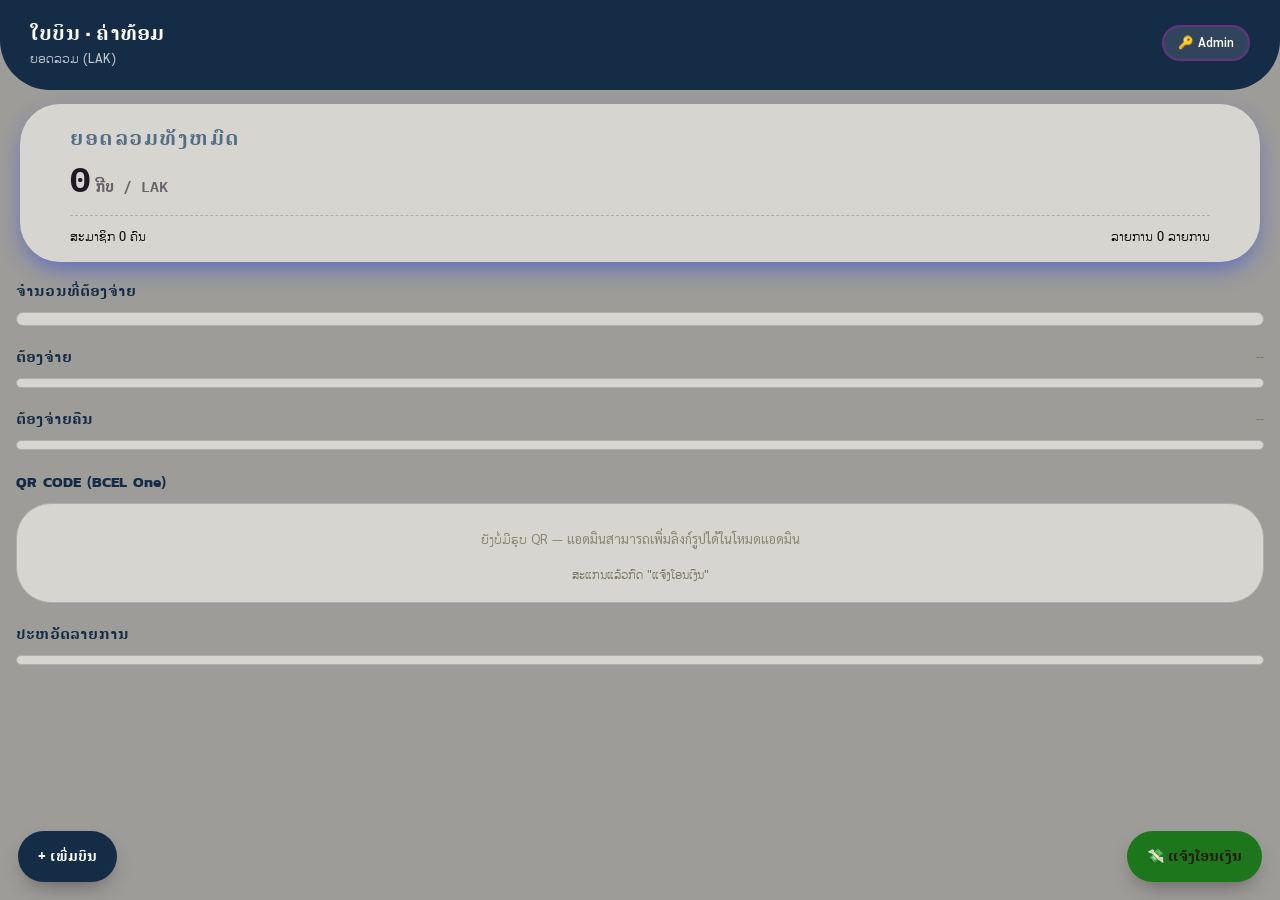
==== commit c02a419f: "004" ====
--- a/Desktop/harn-ngan/index.html
+++ b/Desktop/harn-ngan/index.html
@@ -27,7 +27,7 @@
    ============================================================ */
 :root{
   --ink:#211826; --paper:#9d9c99; --navy:#142C46; --navy2:#1F4368;
-  --gold:#1e761c; --coral:#B85138; --line:#afadaf; --paper-card:#d6d5d0b8;
+  --gold:#1e761c; --coral:#B85138; --line:#afadaf; --paper-card:#d6d5d0;
   --ok:#3F7D5C; --radius:35px;
 }
 *{box-sizing:border-box; -webkit-tap-highlight-color:transparent;}
